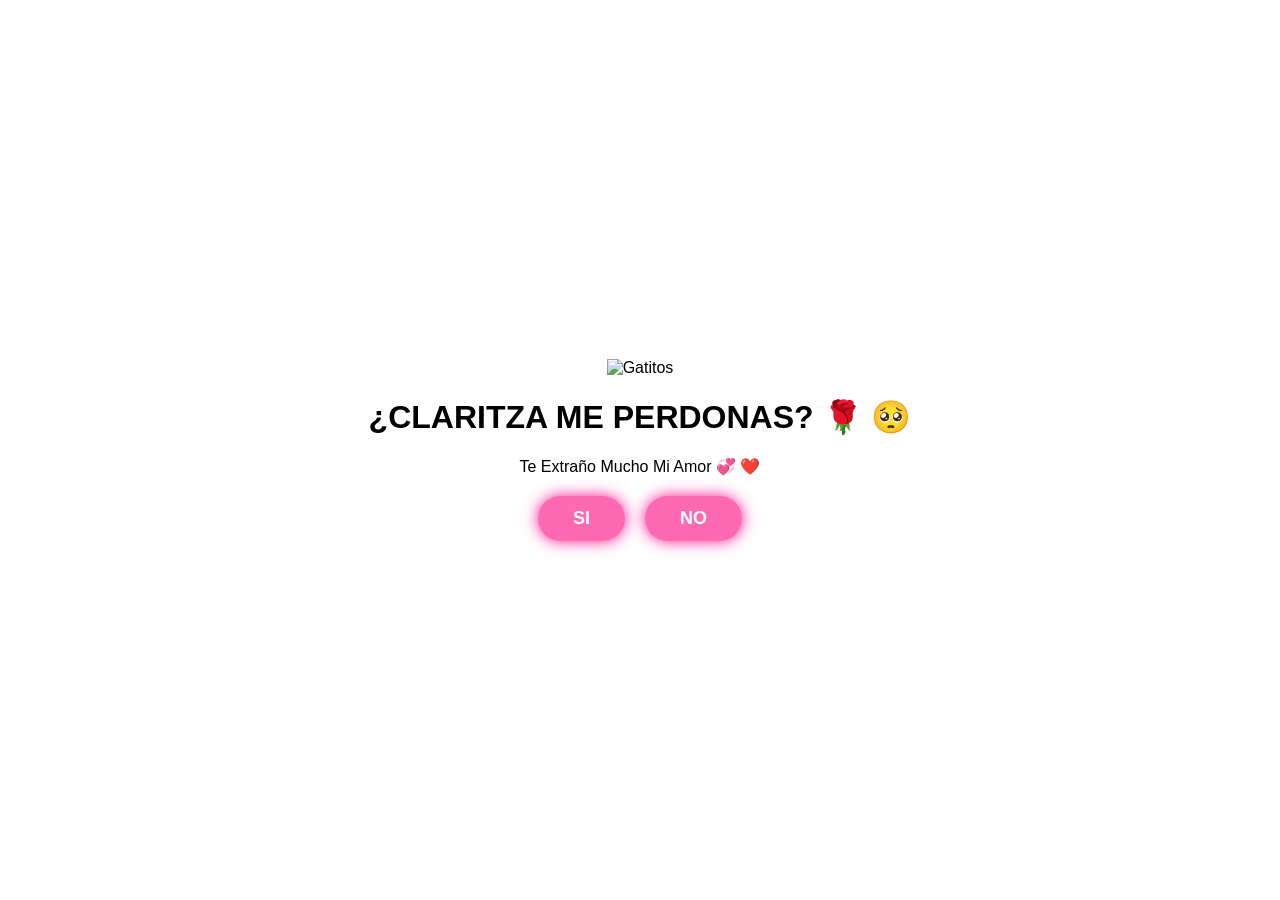
==== index.html @ f72d0dcf "Add files via upload" ====
﻿<!DOCTYPE html>
<html lang="es">
<head>
    <meta charset="UTF-8">
    <meta name="viewport" content="width=device-width, initial-scale=1.0">
    <link rel="stylesheet" href="style.css">
    <title>Para Claritza</title>
</head>
<body>
    <div class="container">
        <!-- Esta es la línea que hace que aparezcan los gatos -->
        <img src="https://media.tenor.com/7S_m_96Ycl0AAAAi/peach-goma.gif" width="200" alt="Gatitos">

        <h1>¿CLARITZA ME PERDONAS? 🌹 🥺</h1>
        <p>Te Extraño Mucho Mi Amor 💞 ❤️</p>

        <div class="btn">
            <a href="si.html">SI</a>
            <a href="no1.html">NO</a>
        </div>
    </div>
</body>
</html>
---- style.css ----
body {
    display: flex;
    align-items: center;
    justify-content: center;
    height: 100vh;
    margin: 0;
    font-family: 'Arial', sans-serif;
    background-color: #fff;
    text-align: center;
}

.container {
    padding: 20px;
}

.btn {
    margin-top: 20px;
    display: flex;
    justify-content: center;
    gap: 20px;
}

a, button {
    text-decoration: none;
    font-weight: bold;
    padding: 12px 35px;
    border-radius: 30px;
    border: none;
    color: white;
    background-color: #ff69b4; /* Rosa */
    box-shadow: 0 0 15px #ff1493; /* Brillo rosa de las im�genes */
    cursor: pointer;
    font-size: 18px;
}

#btn-random {
    position: absolute;
}
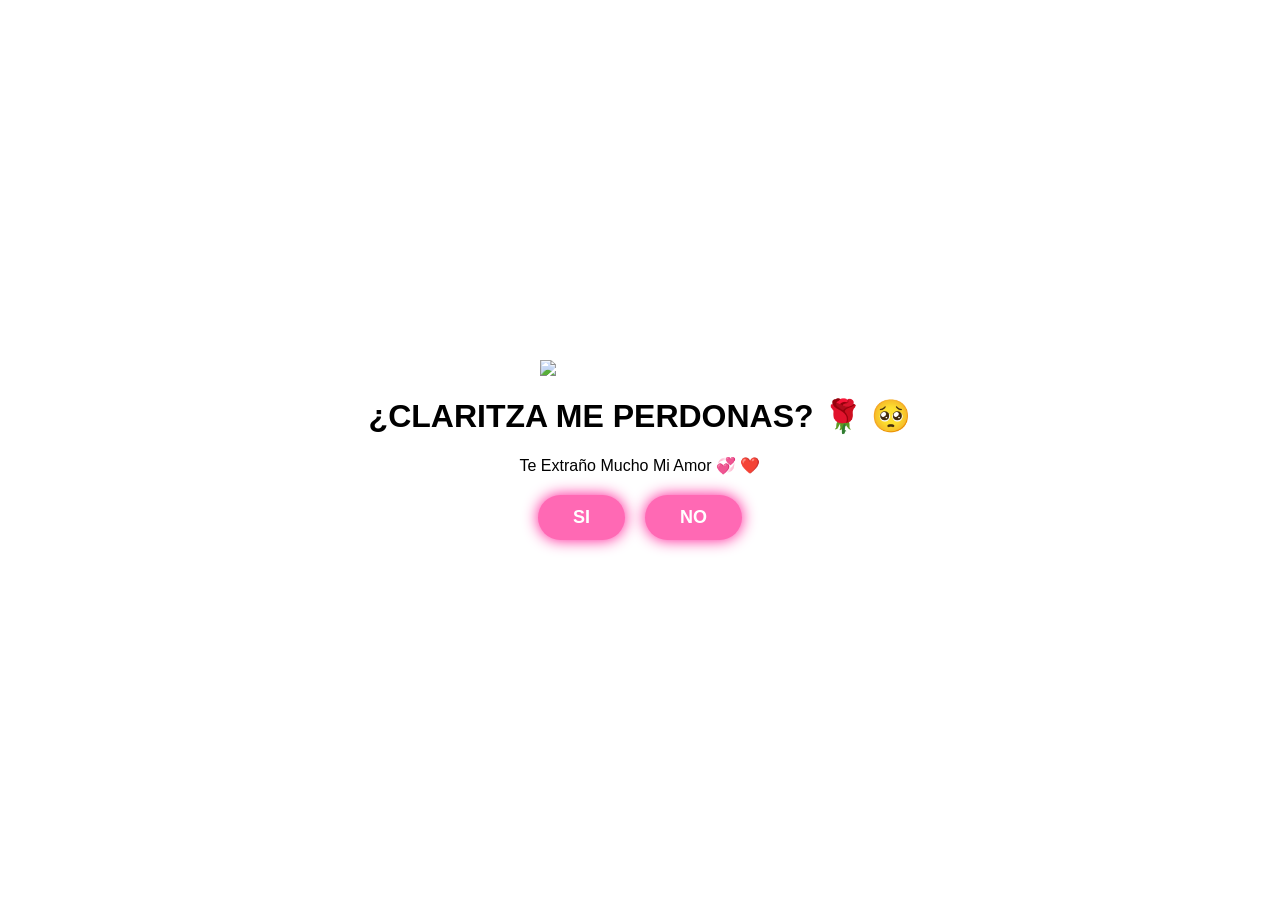
==== commit b417c740: "Add files via upload" ====
--- a/index.html
+++ b/index.html
@@ -9,7 +9,7 @@
 <body>
     <div class="container">
         <!-- Esta es la línea que hace que aparezcan los gatos -->
-        <img src="https://media.tenor.com/7S_m_96Ycl0AAAAi/peach-goma.gif" width="200" alt="Gatitos">
+        <img src="https://media.tenor.com/7S_m_96Ycl0AAAAi/peach-goma.gif" width="200" style="display: block; margin: 0 auto;">
 
         <h1>¿CLARITZA ME PERDONAS? 🌹 🥺</h1>
         <p>Te Extraño Mucho Mi Amor 💞 ❤️</p>
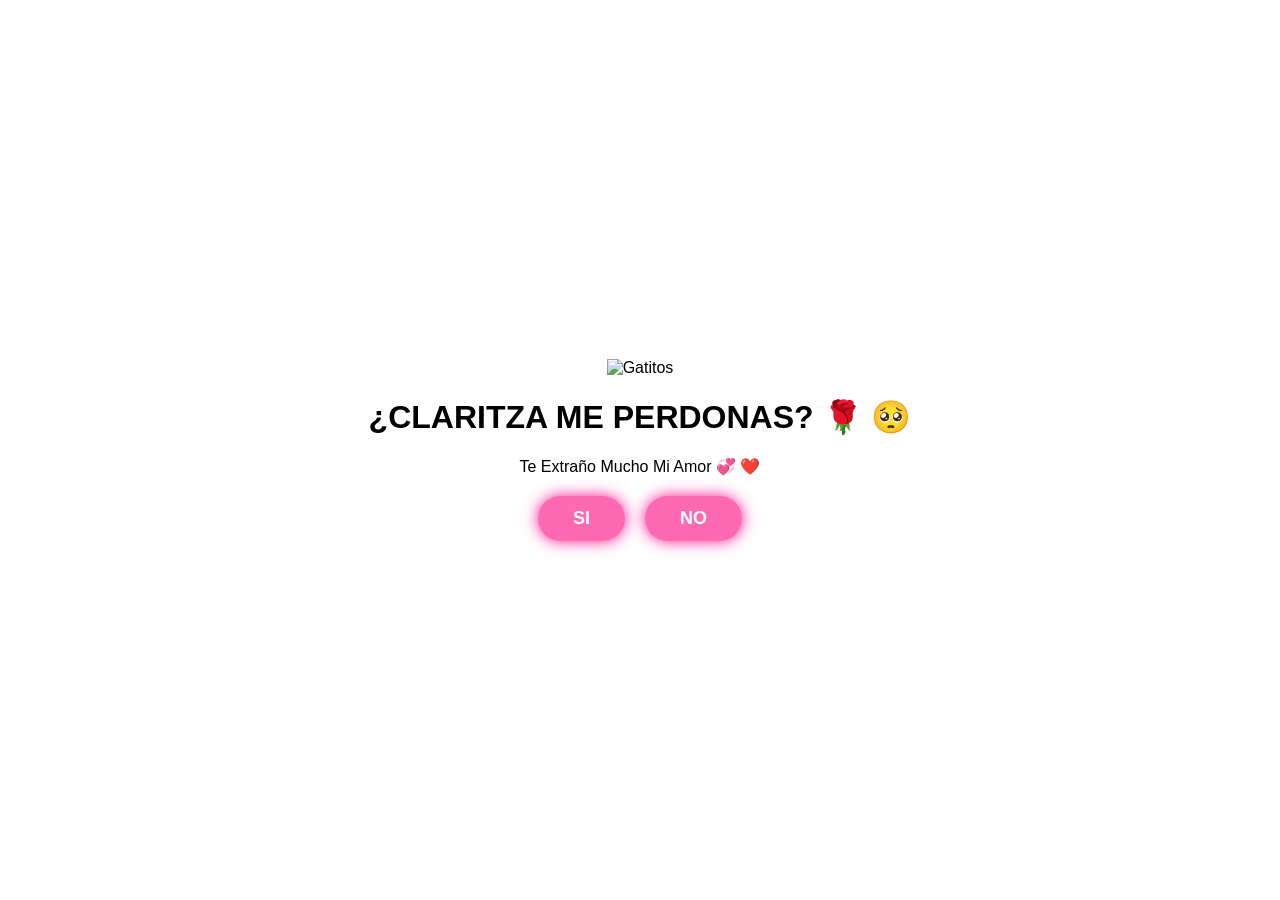
==== commit 1d346af2: "Add files via upload" ====
--- a/index.html
+++ b/index.html
@@ -9,7 +9,7 @@
 <body>
     <div class="container">
         <!-- Esta es la línea que hace que aparezcan los gatos -->
-        <img src="https://media.tenor.com/7S_m_96Ycl0AAAAi/peach-goma.gif" width="200" style="display: block; margin: 0 auto;">
+        <img src="https://media.tenor.com/7S_m_96Ycl0AAAAi/peach-goma.gif" width="200" alt="Gatitos">
 
         <h1>¿CLARITZA ME PERDONAS? 🌹 🥺</h1>
         <p>Te Extraño Mucho Mi Amor 💞 ❤️</p>
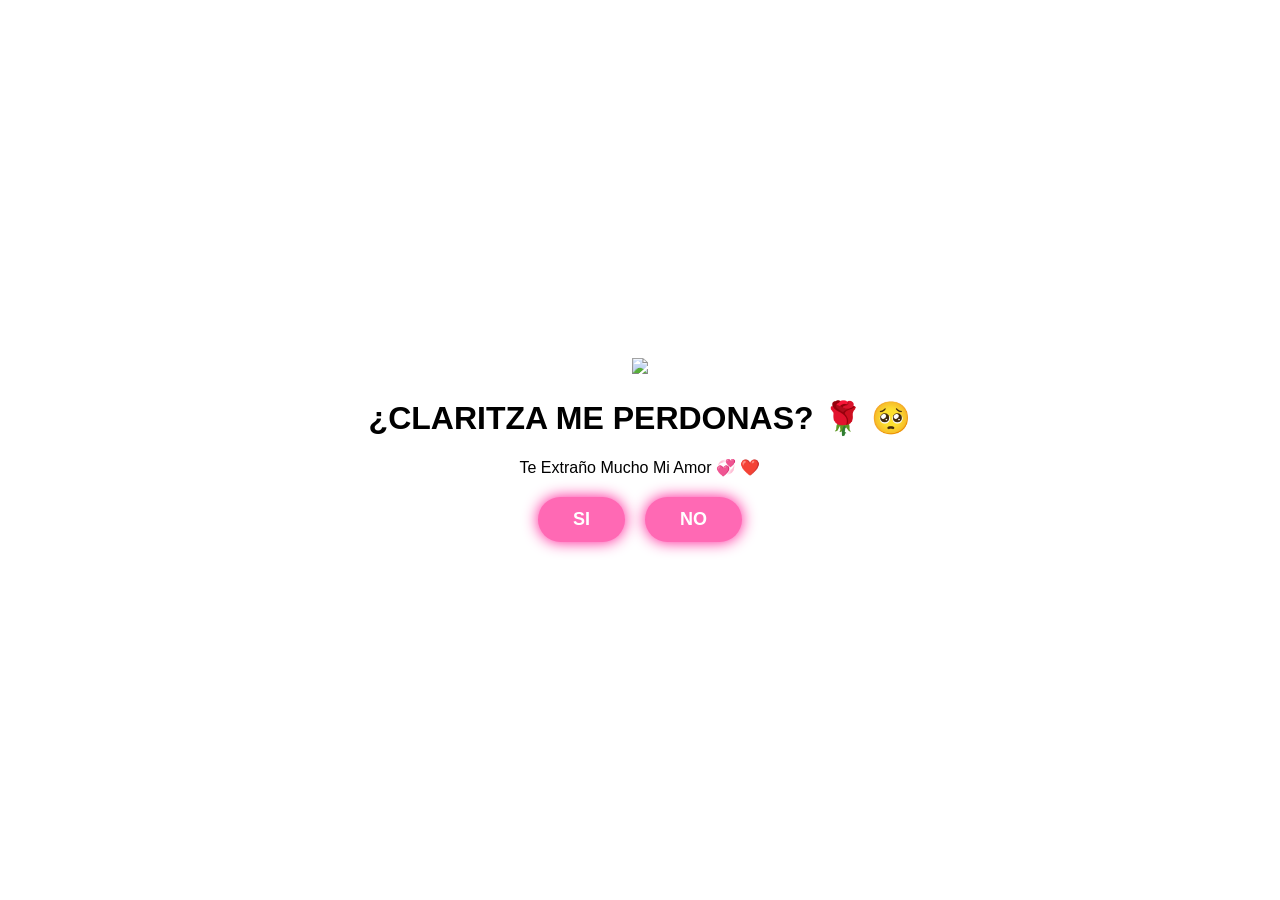
==== commit a5b71118: "Add files via upload" ====
--- a/index.html
+++ b/index.html
@@ -9,7 +9,7 @@
 <body>
     <div class="container">
         <!-- Esta es la línea que hace que aparezcan los gatos -->
-        <img src="https://media.tenor.com/7S_m_96Ycl0AAAAi/peach-goma.gif" width="200" alt="Gatitos">
+        <img src="img/gato1.gif" width="200">
 
         <h1>¿CLARITZA ME PERDONAS? 🌹 🥺</h1>
         <p>Te Extraño Mucho Mi Amor 💞 ❤️</p>
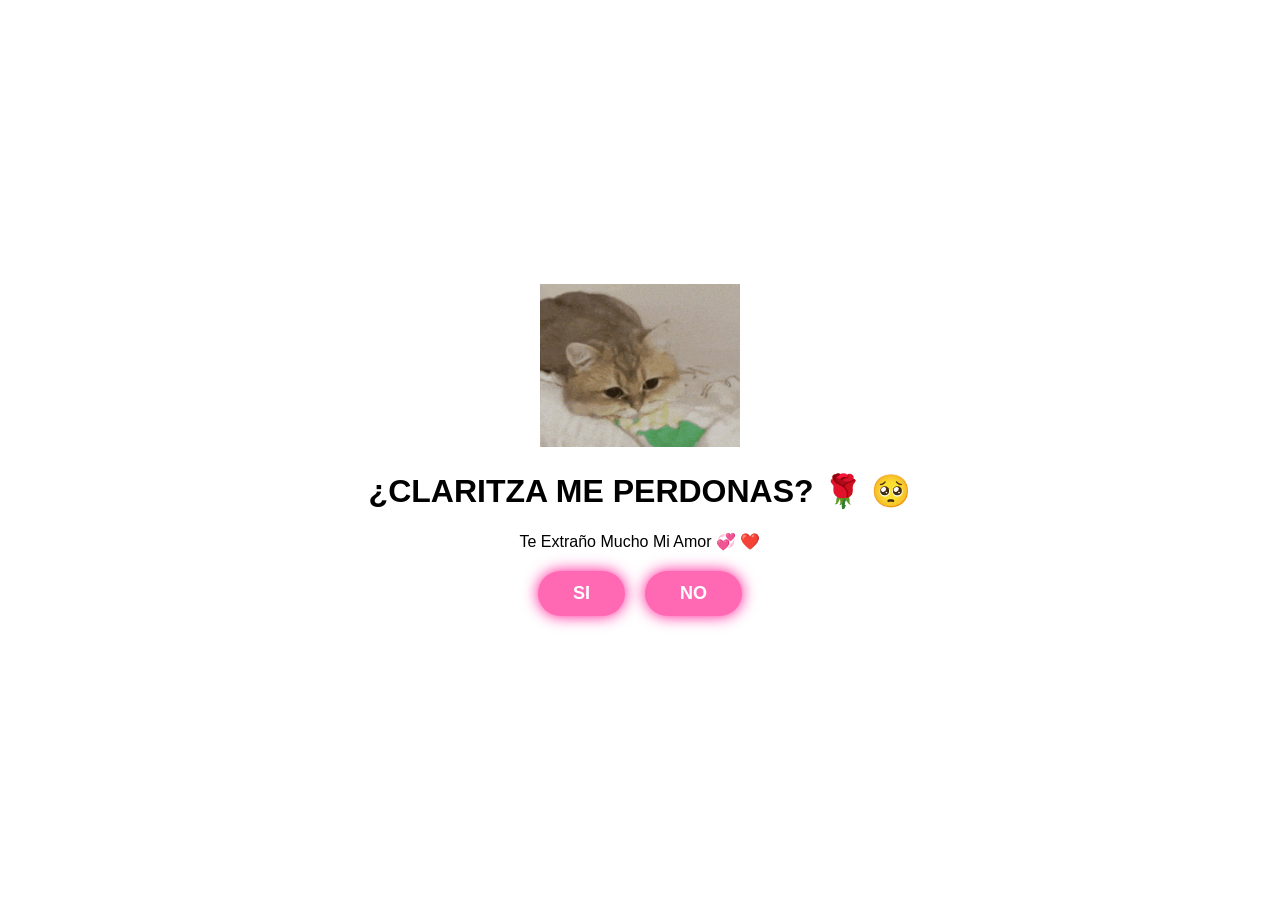
==== commit 43dab4ba: "Add files via upload" ====
--- a/index.html
+++ b/index.html
@@ -9,7 +9,7 @@
 <body>
     <div class="container">
         <!-- Esta es la línea que hace que aparezcan los gatos -->
-        <img src="img/gato1.gif" width="200">
+        <img src="gato2.gif" width="200">
 
         <h1>¿CLARITZA ME PERDONAS? 🌹 🥺</h1>
         <p>Te Extraño Mucho Mi Amor 💞 ❤️</p>
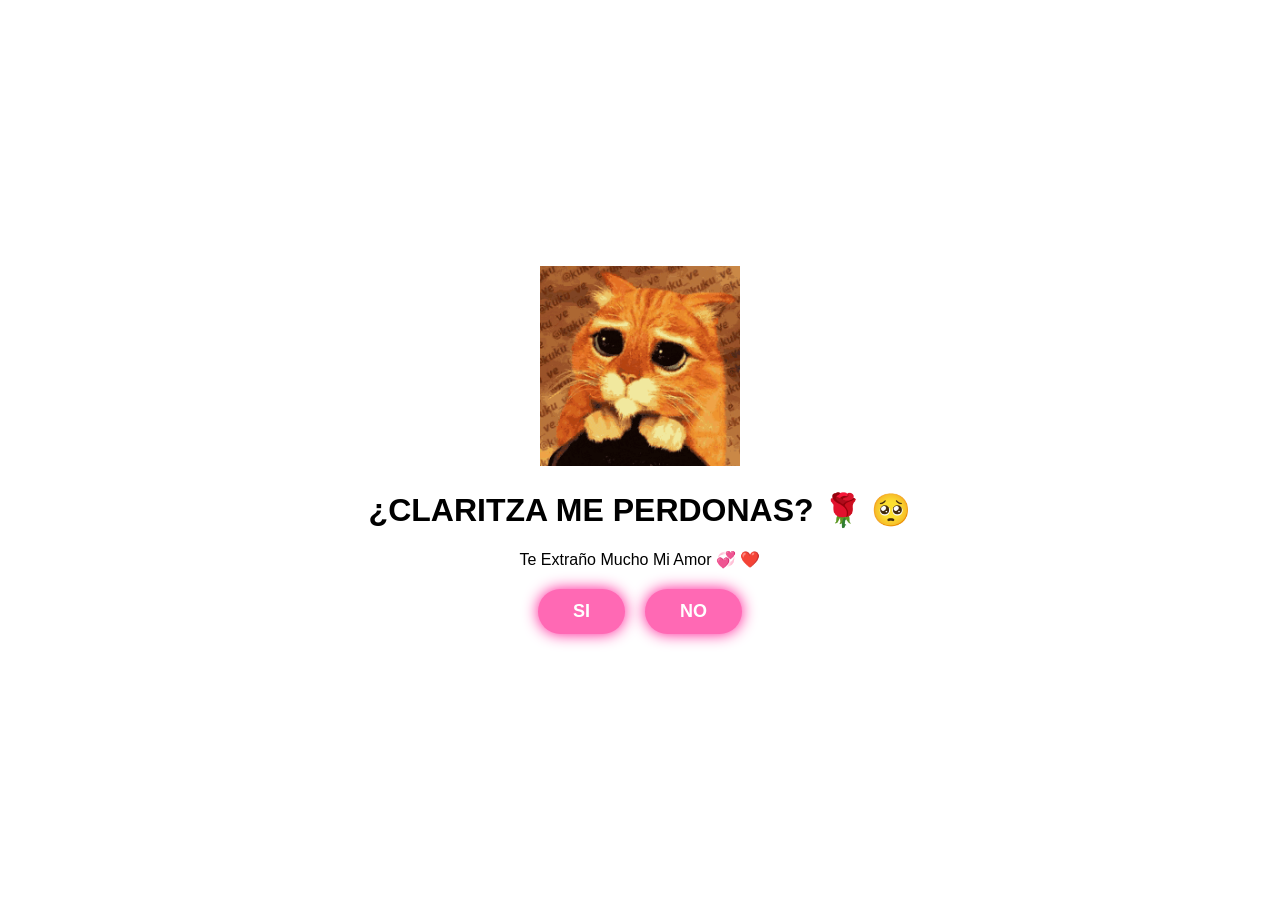
==== commit 99c1529d: "Add files via upload" ====
--- a/index.html
+++ b/index.html
@@ -9,7 +9,7 @@
 <body>
     <div class="container">
         <!-- Esta es la línea que hace que aparezcan los gatos -->
-        <img src="gato2.gif" width="200">
+        <img src="gato1.gif" width="200">
 
         <h1>¿CLARITZA ME PERDONAS? 🌹 🥺</h1>
         <p>Te Extraño Mucho Mi Amor 💞 ❤️</p>
